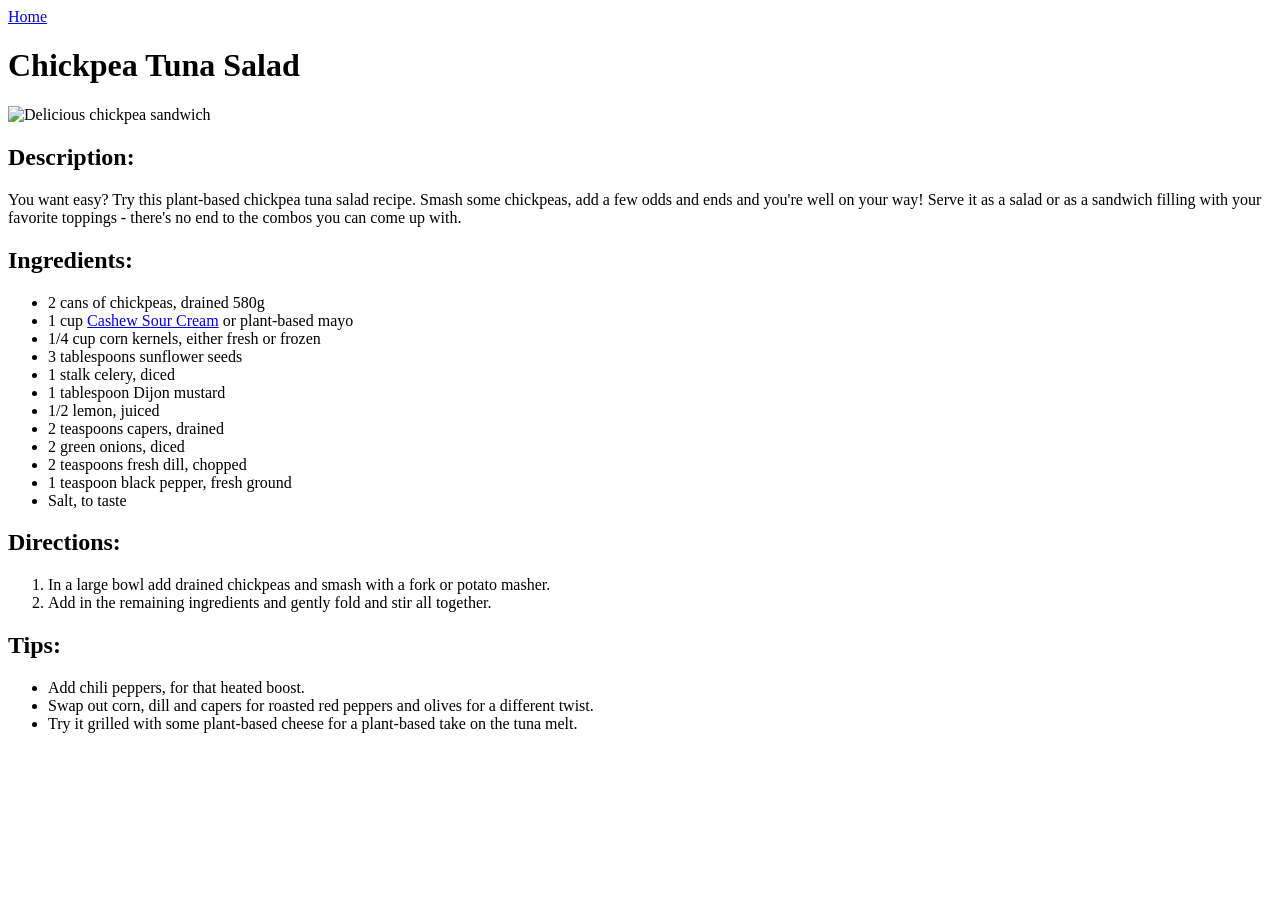
==== recipes/chickpeasalad.html @ 078df8cb "Add new chickpeasalad.html recipe Add new chickpeasalad.html recipe and created a link for it under " ====
<!DOCTYPE html>
<html lang="en">
<head>
    <meta charset="UTF-8">
    <meta name="viewport" content="width=device-width, initial-scale=1.0">
    <title>Chickpea Tuna Salad</title>
</head>
<body>
    <a href="../index.html">Home</a>
    <h1>Chickpea Tuna Salad</h1>
    <img src="https://images.unsplash.com/photo-1754652327590-634bfebc7cf0?q=80&w=1397&auto=format&fit=crop&ixlib=rb-4.1.0&ixid=M3wxMjA3fDB8MHxwaG90by1wYWdlfHx8fGVufDB8fHx8fA%3D%3D" alt="Delicious chickpea sandwich" height="350" width="300"/>
    <h2>Description:</h2>
    <p>You want easy? Try this plant-based chickpea tuna salad recipe. Smash some
        chickpeas, add a few odds and ends and you're well on your way! Serve it
        as a salad or as a sandwich filling with your favorite toppings - there's
        no end to the combos you can come up with.</p>
    <h2>Ingredients:</h2>
    <ul>
        <li>2 cans of chickpeas, drained 580g</li>
        <li>1 cup <a href="../recipes/vegancream.html">Cashew Sour Cream</a> or
        plant-based mayo</li>
        <li>1/4 cup corn kernels, either fresh or frozen</li>
        <li>3 tablespoons sunflower seeds</li>
        <li>1 stalk celery, diced</li>
        <li>1 tablespoon Dijon mustard</1i>
        <li>1/2 lemon, juiced</li>
        <li>2 teaspoons capers, drained</li>
        <li>2 green onions, diced</li>
        <li>2 teaspoons fresh dill, chopped</li>
        <li>1 teaspoon black pepper, fresh ground</li>
        <li>Salt, to taste</li>
    </ul>
    <h2>Directions:</h2>
    <ol>
        <li>In a large bowl add drained chickpeas and smash with a fork or potato masher.</li>
        <li>Add in the remaining ingredients and gently fold and stir all together.</li>
    </ol>
    <h2>Tips:</h2>
    <ul>
        <li>Add chili peppers, for that heated boost.</li>
        <li>Swap out corn, dill and capers for roasted red peppers and olives for
            a different twist.</li>
        <li>Try it grilled with some plant-based cheese for a plant-based take on
            the tuna melt.</li>
    </ul>
</body>
</html>
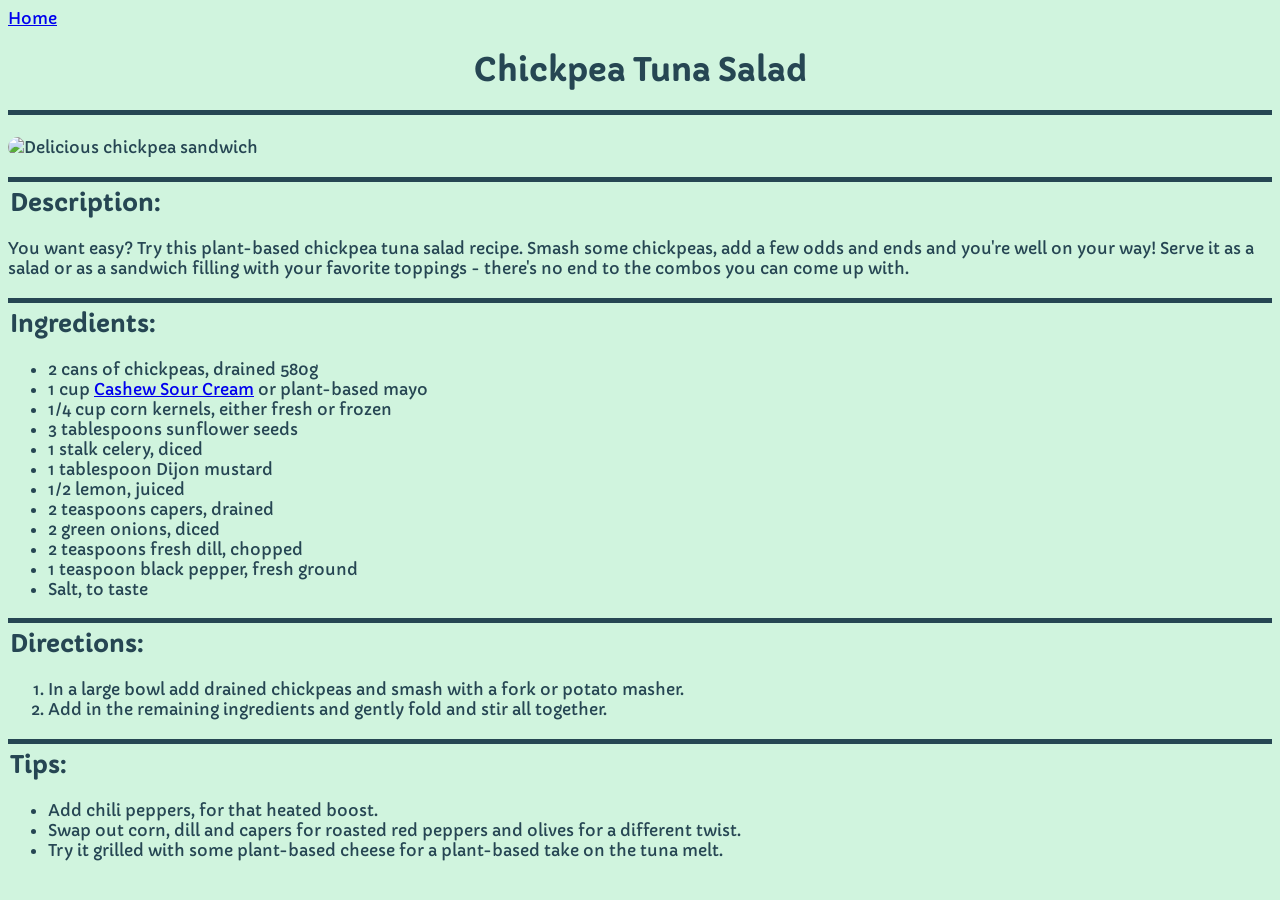
==== commit 3931ffdf: "Fix broken link for the stylesheets CSS style was not being applied to the chickpea tuna salad page." ====
--- a/recipes/chickpeasalad.html
+++ b/recipes/chickpeasalad.html
@@ -3,6 +3,12 @@
 <head>
     <meta charset="UTF-8">
     <meta name="viewport" content="width=device-width, initial-scale=1.0">
+    <link rel="stylesheet" href="../css/styles.css"/>
+    <!-- Google fonts -->
+    <link rel="preconnect" href="https://fonts.googleapis.com">
+    <link rel="preconnect" href="https://fonts.gstatic.com" crossorigin>
+    <link href="https://fonts.googleapis.com/css2?family=Capriola&display=swap" rel="stylesheet">
+    
     <title>Chickpea Tuna Salad</title>
 </head>
 <body>
--- a/css/styles.css
+++ b/css/styles.css
@@ -0,0 +1,22 @@
+body {
+    font-family: "Capriola", sans-serif;
+    font-weight: 400;
+    font-style: normal;
+    background-color: #d0f4de;
+    color: #264653;
+}
+
+h1 {
+    border-bottom: 5px solid #264653;
+    padding: 0px 15px 20px;
+    text-align: center;
+}
+
+h2 {
+    border-top: 5px solid #264653;
+    padding: 5px 2px 0px;
+}
+
+img {
+    border-radius: 10px;
+}
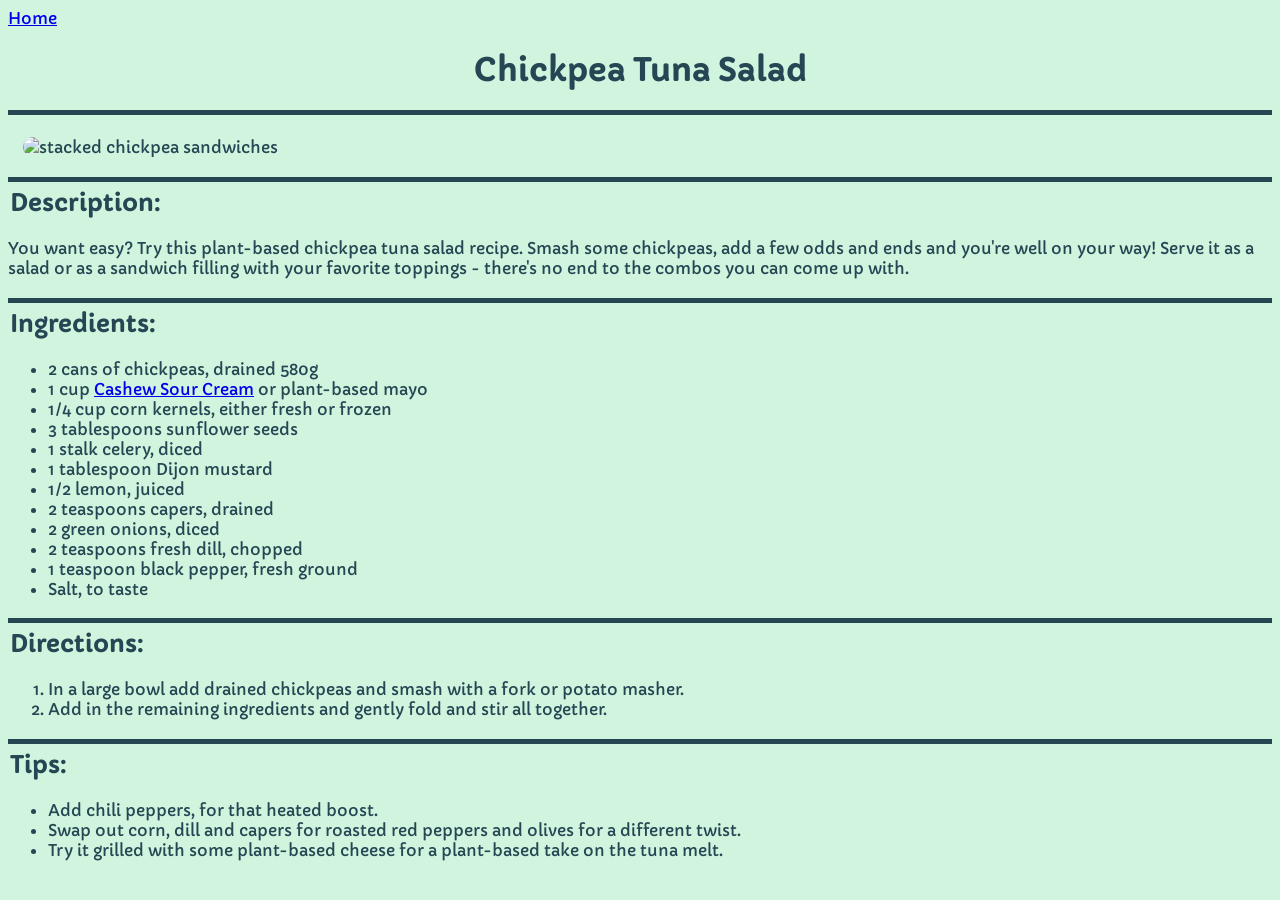
==== commit e7d34202: "Add CSS styling and change elements Add CSS styling. Change ul for divs and figure/figcaption. Add c" ====
--- a/recipes/chickpeasalad.html
+++ b/recipes/chickpeasalad.html
@@ -14,7 +14,7 @@
 <body>
     <a href="../index.html">Home</a>
     <h1>Chickpea Tuna Salad</h1>
-    <img src="https://images.unsplash.com/photo-1754652327590-634bfebc7cf0?q=80&w=1397&auto=format&fit=crop&ixlib=rb-4.1.0&ixid=M3wxMjA3fDB8MHxwaG90by1wYWdlfHx8fGVufDB8fHx8fA%3D%3D" alt="Delicious chickpea sandwich" height="350" width="300"/>
+    <img id="chickpea" src="https://static.vecteezy.com/system/resources/thumbnails/072/857/490/small_2x/toasted-white-bread-sandwich-stacked-with-creamy-egg-salad-filling-and-fresh-parsley-garnish-served-on-parchment-paper-with-potato-chips-free-photo.jpg" alt="stacked chickpea sandwiches">
     <h2>Description:</h2>
     <p>You want easy? Try this plant-based chickpea tuna salad recipe. Smash some
         chickpeas, add a few odds and ends and you're well on your way! Serve it
--- a/css/styles.css
+++ b/css/styles.css
@@ -17,6 +17,26 @@
     padding: 5px 2px 0px;
 }
 
-img {
-    border-radius: 10px;
+.inline {
+    width: 400px;
+    height: 200px;
+    margin: 10px 30px;
+    border-radius: 20px;
+}
+
+figure {
+    display: inline-block;
+}
+
+figcaption {
+    text-align: center;
+}
+
+#pancakes, #cashew, #chickpea {
+    width: 110em;
+    height: 55em;
+    margin: 0px 15px;
+    background-size: cover;
+    text-align:center;
+    border-radius: 20px;
 }
